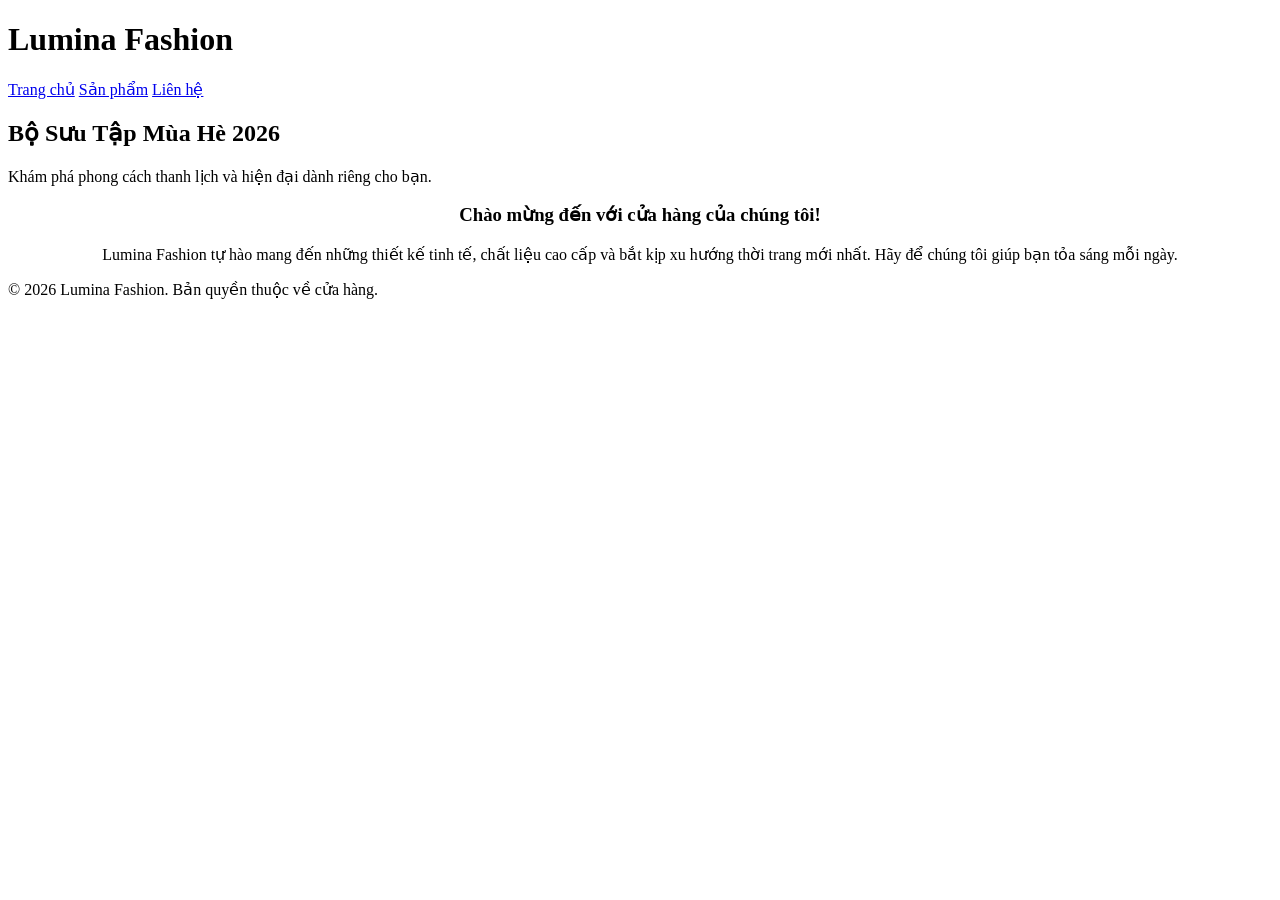
==== html/index.html @ f25b6be9 "Create index.html" ====
<!DOCTYPE html>
<html lang="vi">
<head>
    <meta charset="UTF-8">
    <meta name="viewport" content="width=device-width, initial-scale=1.0">
    <title>Lumina Fashion | Trang Chủ</title>
    <link rel="stylesheet" href="style.css">
</head>
<body>

    <header>
        <h1>Lumina Fashion</h1>
        <nav>
            <a href="index.html">Trang chủ</a>
            <a href="products.html">Sản phẩm</a>
            <a href="contact.html">Liên hệ</a>
        </nav>
    </header>

    <div class="container">
        <div class="hero">
            <h2>Bộ Sưu Tập Mùa Hè 2026</h2>
            <p>Khám phá phong cách thanh lịch và hiện đại dành riêng cho bạn.</p>
        </div>
        <div style="text-align: center;">
            <h3>Chào mừng đến với cửa hàng của chúng tôi!</h3>
            <p style="margin-top: 15px;">Lumina Fashion tự hào mang đến những thiết kế tinh tế, chất liệu cao cấp và bắt kịp xu hướng thời trang mới nhất. Hãy để chúng tôi giúp bạn tỏa sáng mỗi ngày.</p>
        </div>
    </div>

    <footer>
        <p>&copy; 2026 Lumina Fashion. Bản quyền thuộc về cửa hàng.</p>
    </footer>

</body>
</html>
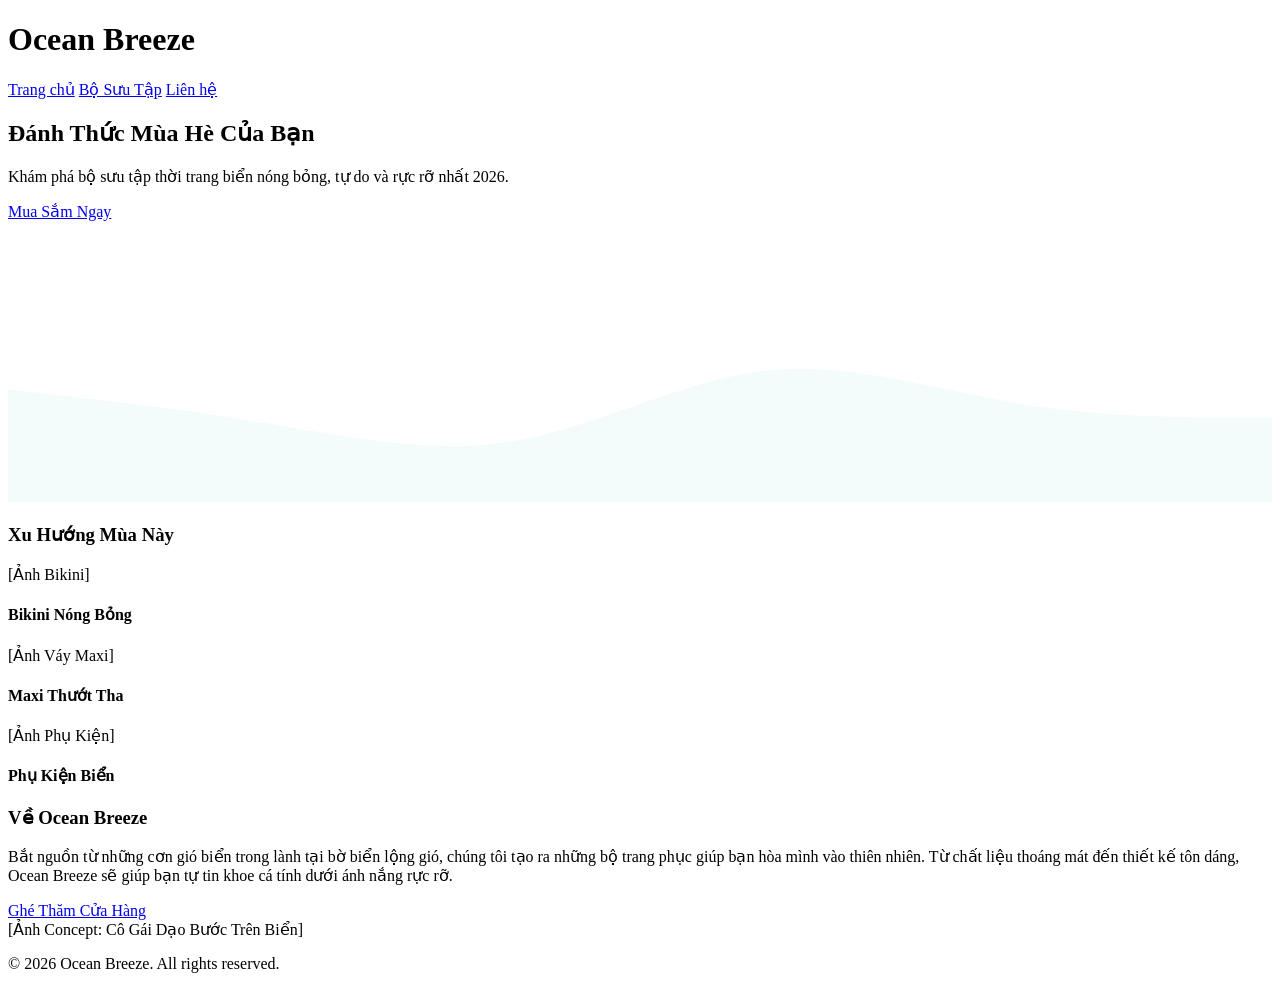
==== commit 92baf1cb: "Update index.html" ====
--- a/html/index.html
+++ b/html/index.html
@@ -3,33 +3,66 @@
 <head>
     <meta charset="UTF-8">
     <meta name="viewport" content="width=device-width, initial-scale=1.0">
-    <title>Lumina Fashion | Trang Chủ</title>
+    <title>Ocean Breeze | Thời Trang Biển</title>
     <link rel="stylesheet" href="style.css">
 </head>
 <body>
 
     <header>
-        <h1>Lumina Fashion</h1>
+        <h1>Ocean Breeze</h1>
         <nav>
             <a href="index.html">Trang chủ</a>
-            <a href="products.html">Sản phẩm</a>
+            <a href="collection.html">Bộ Sưu Tập</a>
             <a href="contact.html">Liên hệ</a>
         </nav>
     </header>
 
+    <!-- Hero Section Mới Độc Đáo -->
+    <div class="hero-creative">
+        <div class="hero-content">
+            <h2>Đánh Thức Mùa Hè Của Bạn</h2>
+            <p>Khám phá bộ sưu tập thời trang biển nóng bỏng, tự do và rực rỡ nhất 2026.</p>
+            <a href="collection.html" class="btn-primary">Mua Sắm Ngay</a>
+        </div>
+        <!-- Lượn sóng SVG tạo cảm giác bãi biển -->
+        <svg class="wave" xmlns="http://www.w3.org/2000/svg" viewBox="0 0 1440 320">
+            <path fill="#f4fbfb" fill-opacity="1" d="M0,192L48,197.3C96,203,192,213,288,229.3C384,245,480,267,576,250.7C672,235,768,181,864,170.7C960,160,1056,192,1152,208C1248,224,1344,224,1392,224L1440,224L1440,320L1392,320C1344,320,1248,320,1152,320C1056,320,960,320,864,320C768,320,672,320,576,320C480,320,384,320,288,320C192,320,96,320,48,320L0,320Z"></path>
+        </svg>
+    </div>
+
     <div class="container">
-        <div class="hero">
-            <h2>Bộ Sưu Tập Mùa Hè 2026</h2>
-            <p>Khám phá phong cách thanh lịch và hiện đại dành riêng cho bạn.</p>
+        <!-- Khu vực Danh mục Xu hướng -->
+        <h3 class="section-title">Xu Hướng Mùa Này</h3>
+        <div class="category-showcase">
+            <div class="cat-item">
+                <div class="cat-img">[Ảnh Bikini]</div>
+                <h4>Bikini Nóng Bỏng</h4>
+            </div>
+            <div class="cat-item">
+                <div class="cat-img">[Ảnh Váy Maxi]</div>
+                <h4>Maxi Thướt Tha</h4>
+            </div>
+            <div class="cat-item">
+                <div class="cat-img">[Ảnh Phụ Kiện]</div>
+                <h4>Phụ Kiện Biển</h4>
+            </div>
         </div>
-        <div style="text-align: center;">
-            <h3>Chào mừng đến với cửa hàng của chúng tôi!</h3>
-            <p style="margin-top: 15px;">Lumina Fashion tự hào mang đến những thiết kế tinh tế, chất liệu cao cấp và bắt kịp xu hướng thời trang mới nhất. Hãy để chúng tôi giúp bạn tỏa sáng mỗi ngày.</p>
+
+        <!-- Khu vực Câu chuyện thương hiệu -->
+        <div class="story-section">
+            <div class="story-text">
+                <h3>Về Ocean Breeze</h3>
+                <p>Bắt nguồn từ những cơn gió biển trong lành tại bờ biển lộng gió, chúng tôi tạo ra những bộ trang phục giúp bạn hòa mình vào thiên nhiên. Từ chất liệu thoáng mát đến thiết kế tôn dáng, Ocean Breeze sẽ giúp bạn tự tin khoe cá tính dưới ánh nắng rực rỡ.</p>
+                <a href="contact.html" class="btn-secondary">Ghé Thăm Cửa Hàng</a>
+            </div>
+            <div class="story-image">
+                [Ảnh Concept: Cô Gái Dạo Bước Trên Biển]
+            </div>
         </div>
     </div>
 
     <footer>
-        <p>&copy; 2026 Lumina Fashion. Bản quyền thuộc về cửa hàng.</p>
+        <p>&copy; 2026 Ocean Breeze. All rights reserved.</p>
     </footer>
 
 </body>
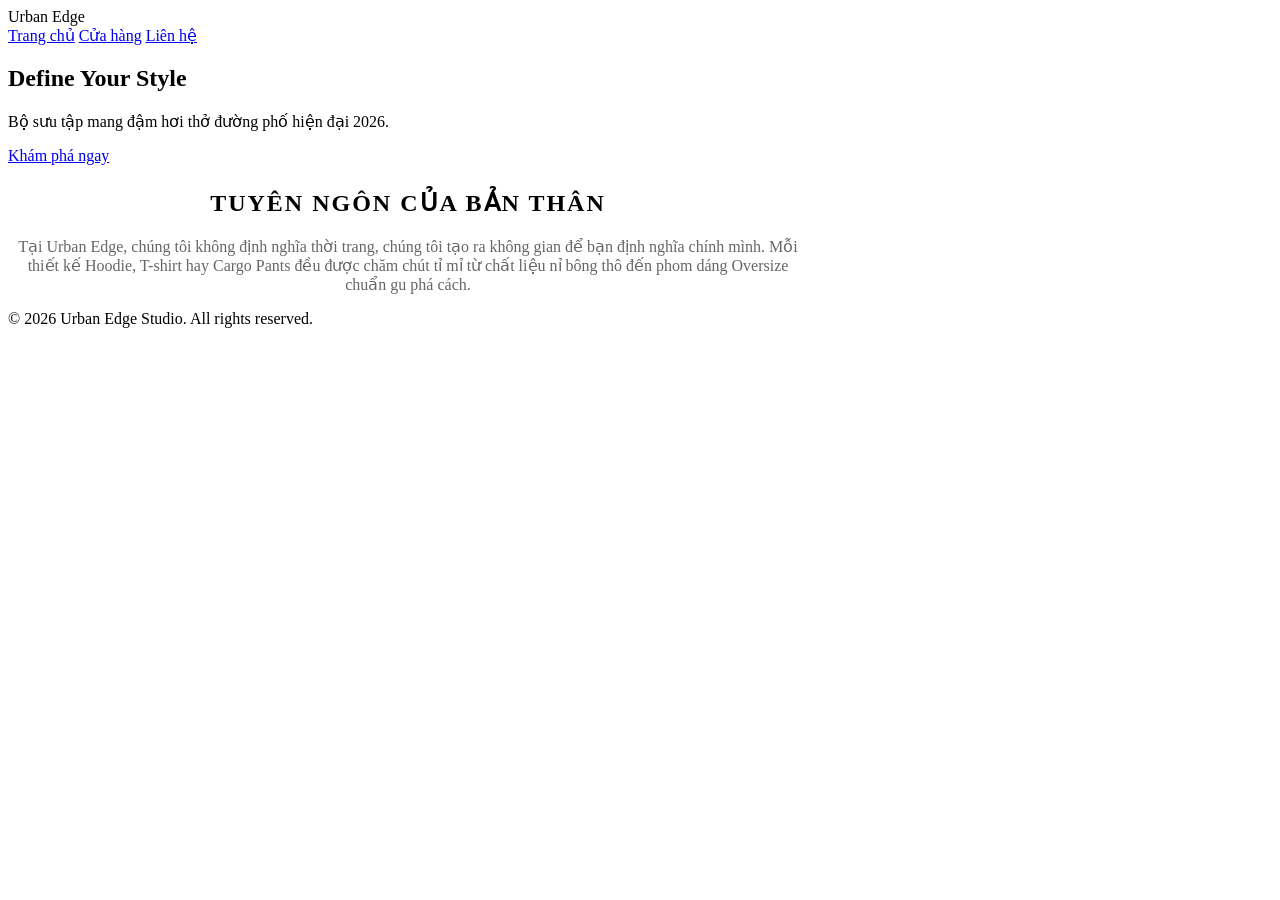
==== commit 4156136d: "Update index.html" ====
--- a/html/index.html
+++ b/html/index.html
@@ -3,66 +3,33 @@
 <head>
     <meta charset="UTF-8">
     <meta name="viewport" content="width=device-width, initial-scale=1.0">
-    <title>Ocean Breeze | Thời Trang Biển</title>
+    <title>URBAN EDGE | Streetwear Studio</title>
     <link rel="stylesheet" href="style.css">
 </head>
 <body>
 
     <header>
-        <h1>Ocean Breeze</h1>
+        <div class="logo">Urban Edge</div>
         <nav>
-            <a href="index.html">Trang chủ</a>
-            <a href="collection.html">Bộ Sưu Tập</a>
+            <a href="index.html" class="active">Trang chủ</a>
+            <a href="shop.html">Cửa hàng</a>
             <a href="contact.html">Liên hệ</a>
         </nav>
     </header>
 
-    <!-- Hero Section Mới Độc Đáo -->
-    <div class="hero-creative">
-        <div class="hero-content">
-            <h2>Đánh Thức Mùa Hè Của Bạn</h2>
-            <p>Khám phá bộ sưu tập thời trang biển nóng bỏng, tự do và rực rỡ nhất 2026.</p>
-            <a href="collection.html" class="btn-primary">Mua Sắm Ngay</a>
-        </div>
-        <!-- Lượn sóng SVG tạo cảm giác bãi biển -->
-        <svg class="wave" xmlns="http://www.w3.org/2000/svg" viewBox="0 0 1440 320">
-            <path fill="#f4fbfb" fill-opacity="1" d="M0,192L48,197.3C96,203,192,213,288,229.3C384,245,480,267,576,250.7C672,235,768,181,864,170.7C960,160,1056,192,1152,208C1248,224,1344,224,1392,224L1440,224L1440,320L1392,320C1344,320,1248,320,1152,320C1056,320,960,320,864,320C768,320,672,320,576,320C480,320,384,320,288,320C192,320,96,320,48,320L0,320Z"></path>
-        </svg>
+    <div class="hero-section">
+        <h2>Define Your Style</h2>
+        <p>Bộ sưu tập mang đậm hơi thở đường phố hiện đại 2026.</p>
+        <a href="shop.html" class="btn">Khám phá ngay</a>
     </div>
 
-    <div class="container">
-        <!-- Khu vực Danh mục Xu hướng -->
-        <h3 class="section-title">Xu Hướng Mùa Này</h3>
-        <div class="category-showcase">
-            <div class="cat-item">
-                <div class="cat-img">[Ảnh Bikini]</div>
-                <h4>Bikini Nóng Bỏng</h4>
-            </div>
-            <div class="cat-item">
-                <div class="cat-img">[Ảnh Váy Maxi]</div>
-                <h4>Maxi Thướt Tha</h4>
-            </div>
-            <div class="cat-item">
-                <div class="cat-img">[Ảnh Phụ Kiện]</div>
-                <h4>Phụ Kiện Biển</h4>
-            </div>
-        </div>
-
-        <!-- Khu vực Câu chuyện thương hiệu -->
-        <div class="story-section">
-            <div class="story-text">
-                <h3>Về Ocean Breeze</h3>
-                <p>Bắt nguồn từ những cơn gió biển trong lành tại bờ biển lộng gió, chúng tôi tạo ra những bộ trang phục giúp bạn hòa mình vào thiên nhiên. Từ chất liệu thoáng mát đến thiết kế tôn dáng, Ocean Breeze sẽ giúp bạn tự tin khoe cá tính dưới ánh nắng rực rỡ.</p>
-                <a href="contact.html" class="btn-secondary">Ghé Thăm Cửa Hàng</a>
-            </div>
-            <div class="story-image">
-                [Ảnh Concept: Cô Gái Dạo Bước Trên Biển]
-            </div>
-        </div>
+    <div class="container" style="text-align: center; max-width: 800px;">
+        <h3 style="text-transform: uppercase; letter-spacing: 2px; margin-bottom: 20px; font-size: 24px;">Tuyên Ngôn Của Bản Thân</h3>
+        <p style="color: #666; font-size: 16px;">Tại Urban Edge, chúng tôi không định nghĩa thời trang, chúng tôi tạo ra không gian để bạn định nghĩa chính mình. Mỗi thiết kế Hoodie, T-shirt hay Cargo Pants đều được chăm chút tỉ mỉ từ chất liệu nỉ bông thô đến phom dáng Oversize chuẩn gu phá cách.</p>
     </div>
 
     <footer>
-        <p>&copy; 2026 Ocean Breeze. All rights reserved.</p>
+        <p>&copy; 2026 Urban Edge Studio. All rights reserved.</p>
     </footer>
 
 </body>
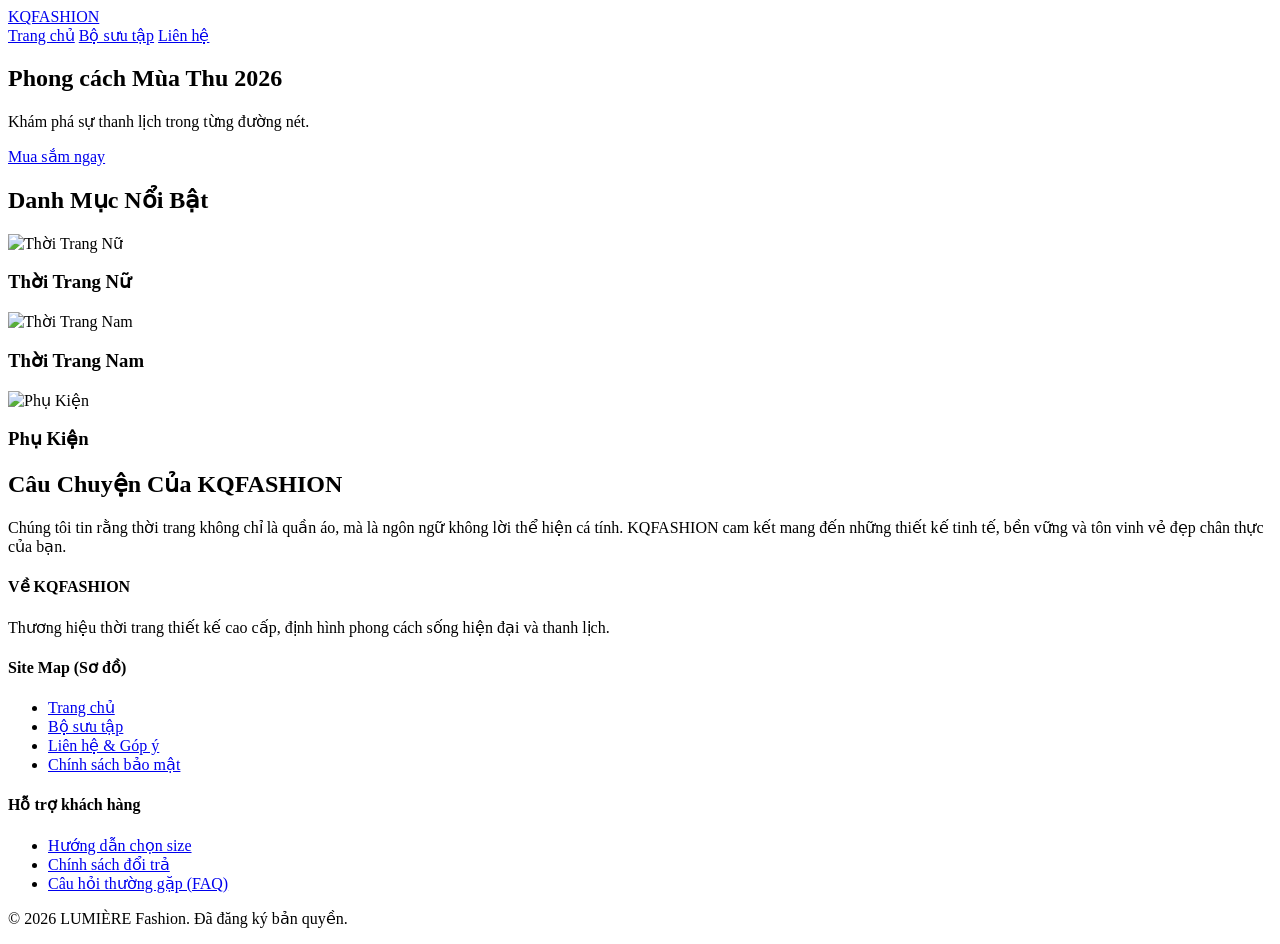
==== commit e6e69b13: "Update index.html" ====
--- a/html/index.html
+++ b/html/index.html
@@ -3,34 +3,84 @@
 <head>
     <meta charset="UTF-8">
     <meta name="viewport" content="width=device-width, initial-scale=1.0">
-    <title>URBAN EDGE | Streetwear Studio</title>
+    <title>KQFASHION | Thời Trang Cao Cấp</title>
     <link rel="stylesheet" href="style.css">
 </head>
 <body>
-
-    <header>
-        <div class="logo">Urban Edge</div>
+    <!-- Menu Điều Hướng -->
+    <header class="sticky-header">
+        <a href="index.html" class="logo">KQFASHION</a>
         <nav>
             <a href="index.html" class="active">Trang chủ</a>
-            <a href="shop.html">Cửa hàng</a>
+            <a href="collection.html">Bộ sưu tập</a>
             <a href="contact.html">Liên hệ</a>
         </nav>
     </header>
 
-    <div class="hero-section">
-        <h2>Define Your Style</h2>
-        <p>Bộ sưu tập mang đậm hơi thở đường phố hiện đại 2026.</p>
-        <a href="shop.html" class="btn">Khám phá ngay</a>
-    </div>
+    <!-- Phân vùng 1: Hero Banner -->
+    <section class="hero">
+        <div class="hero-content">
+            <h1>Phong cách Mùa Thu 2026</h1>
+            <p>Khám phá sự thanh lịch trong từng đường nét.</p>
+            <a href="collection.html" class="btn">Mua sắm ngay</a>
+        </div>
+    </section>
 
-    <div class="container" style="text-align: center; max-width: 800px;">
-        <h3 style="text-transform: uppercase; letter-spacing: 2px; margin-bottom: 20px; font-size: 24px;">Tuyên Ngôn Của Bản Thân</h3>
-        <p style="color: #666; font-size: 16px;">Tại Urban Edge, chúng tôi không định nghĩa thời trang, chúng tôi tạo ra không gian để bạn định nghĩa chính mình. Mỗi thiết kế Hoodie, T-shirt hay Cargo Pants đều được chăm chút tỉ mỉ từ chất liệu nỉ bông thô đến phom dáng Oversize chuẩn gu phá cách.</p>
-    </div>
+    <!-- Phân vùng 2: Danh mục nổi bật (Categories) -->
+    <section class="container categories-section">
+        <h2 class="section-title">Danh Mục Nổi Bật</h2>
+        <div class="category-grid">
+            <div class="category-card">
+                <img src="https://images.unsplash.com/photo-1483985988355-763728e1935b?ixlib=rb-4.0.3&auto=format&fit=crop&w=600&q=80" alt="Thời Trang Nữ">
+                <h3>Thời Trang Nữ</h3>
+            </div>
+            <div class="category-card">
+                <img src="https://images.unsplash.com/photo-1617137968427-85924c800a22?ixlib=rb-4.0.3&auto=format&fit=crop&w=600&q=80" alt="Thời Trang Nam">
+                <h3>Thời Trang Nam</h3>
+            </div>
+            <div class="category-card">
+                <img src="https://images.unsplash.com/photo-1548036328-c9fa89d128fa?ixlib=rb-4.0.3&auto=format&fit=crop&w=600&q=80" alt="Phụ Kiện">
+                <h3>Phụ Kiện</h3>
+            </div>
+        </div>
+    </section>
 
+    <!-- Phân vùng 3: Câu chuyện thương hiệu -->
+    <section class="about-section">
+        <div class="container text-center">
+            <h2 class="section-title">Câu Chuyện Của KQFASHION</h2>
+            <p>Chúng tôi tin rằng thời trang không chỉ là quần áo, mà là ngôn ngữ không lời thể hiện cá tính. KQFASHION cam kết mang đến những thiết kế tinh tế, bền vững và tôn vinh vẻ đẹp chân thực của bạn.</p>
+        </div>
+    </section>
+
+    <!-- Phân vùng 4: Footer chứa Site Map -->
     <footer>
-        <p>&copy; 2026 Urban Edge Studio. All rights reserved.</p>
+        <div class="container footer-grid">
+            <div class="footer-col">
+                <h4>Về KQFASHION</h4>
+                <p>Thương hiệu thời trang thiết kế cao cấp, định hình phong cách sống hiện đại và thanh lịch.</p>
+            </div>
+            <div class="footer-col">
+                <h4>Site Map (Sơ đồ)</h4>
+                <ul>
+                    <li><a href="index.html">Trang chủ</a></li>
+                    <li><a href="collection.html">Bộ sưu tập</a></li>
+                    <li><a href="contact.html">Liên hệ & Góp ý</a></li>
+                    <li><a href="#">Chính sách bảo mật</a></li>
+                </ul>
+            </div>
+            <div class="footer-col">
+                <h4>Hỗ trợ khách hàng</h4>
+                <ul>
+                    <li><a href="#">Hướng dẫn chọn size</a></li>
+                    <li><a href="#">Chính sách đổi trả</a></li>
+                    <li><a href="#">Câu hỏi thường gặp (FAQ)</a></li>
+                </ul>
+            </div>
+        </div>
+        <div class="footer-bottom">
+            <p>&copy; 2026 LUMIÈRE Fashion. Đã đăng ký bản quyền.</p>
+        </div>
     </footer>
-
 </body>
 </html>
